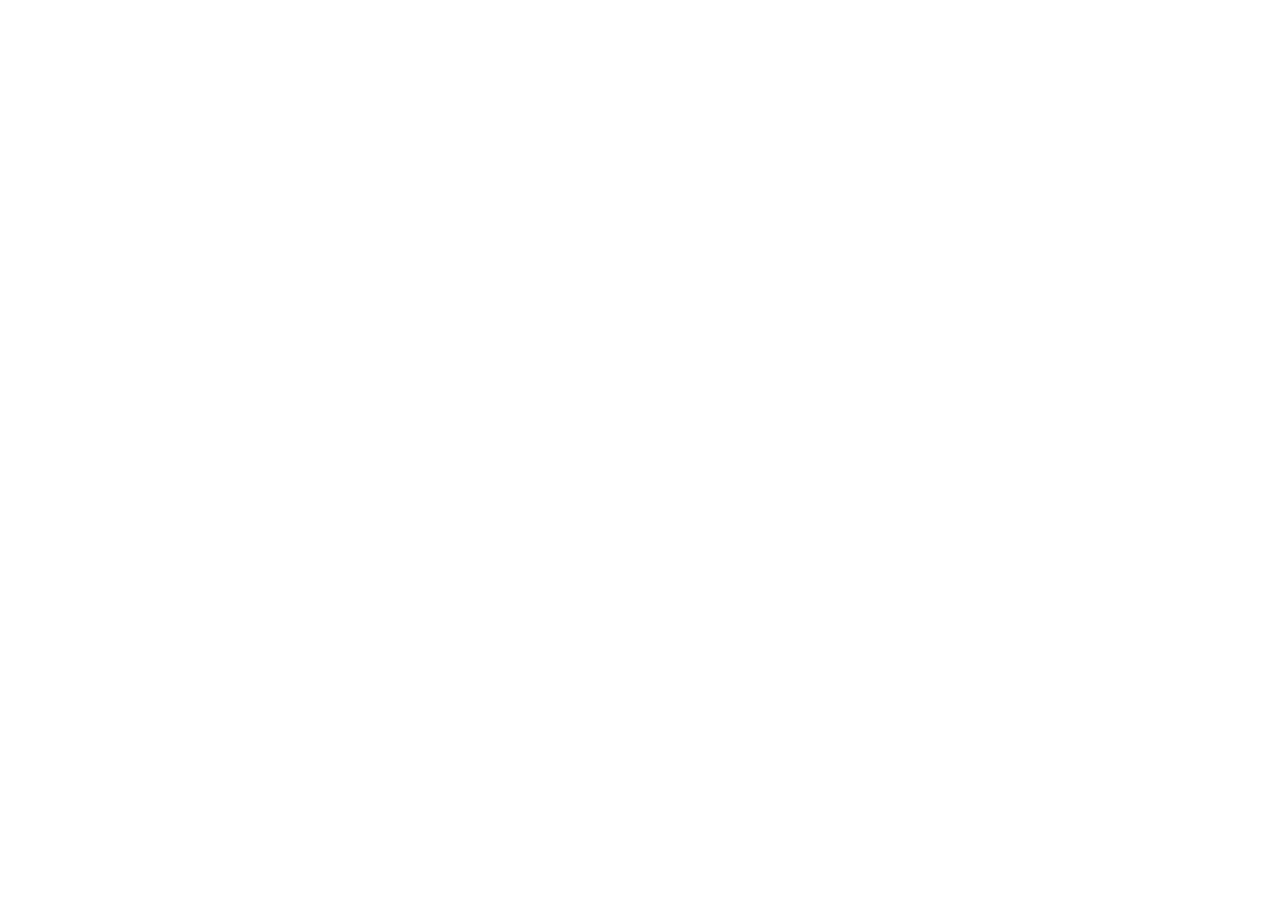
==== exercices/exo01/index.html @ a558c190 "Énoncé de l'exercice 01" ====
<!DOCTYPE html>
<html lang="en">

<head>
  <meta charset="UTF-8">
  <meta name="viewport" content="width=device-width, initial-scale=1.0">
  <title>Document</title>
  <script src="./script.js" defer></script>
</head>

<body>

</body>

</html>
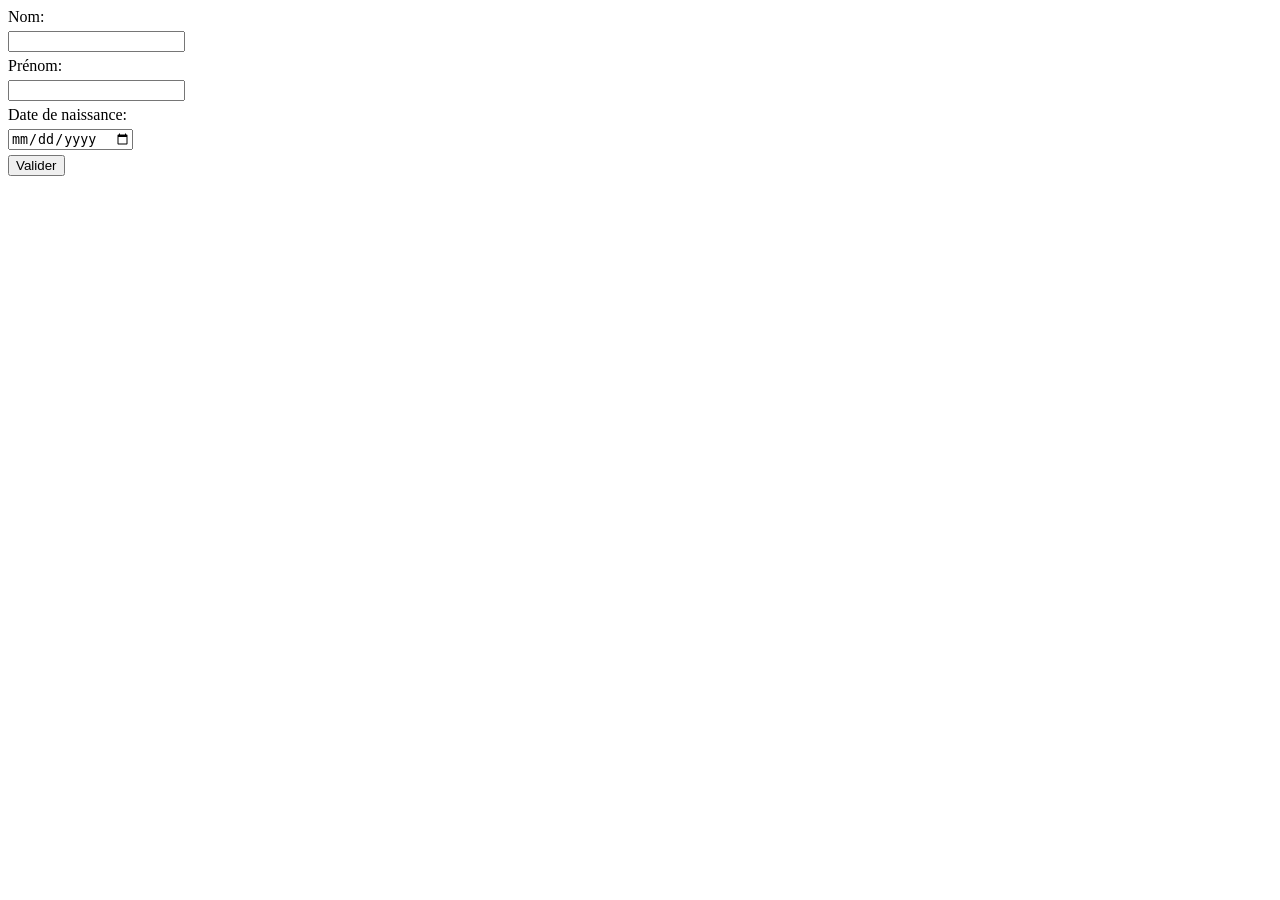
==== commit 7b9b18ae: "Correction de l'exercice 01" ====
--- a/exercices/exo01/index.html
+++ b/exercices/exo01/index.html
@@ -6,10 +6,30 @@
   <meta name="viewport" content="width=device-width, initial-scale=1.0">
   <title>Document</title>
   <script src="./script.js" defer></script>
+
+  <style>
+    div#form > * {
+      display: block;
+      margin: 5px 0;
+    }
+  </style>
 </head>
 
 <body>
 
+  <div id="form">
+    <label for="lastname">Nom:</label>
+    <input type="text" id="lastname">
+    <label for="firstname">Prénom:</label>
+    <input type="text" id="firstname">
+    <label for="birthdate">Date de naissance:</label>
+    <input type="date" id="birthdate">
+
+    <button id="btn">Valider</button>
+  </div>
+
+  <div id="result"></div>
+
 </body>
 
 </html>
